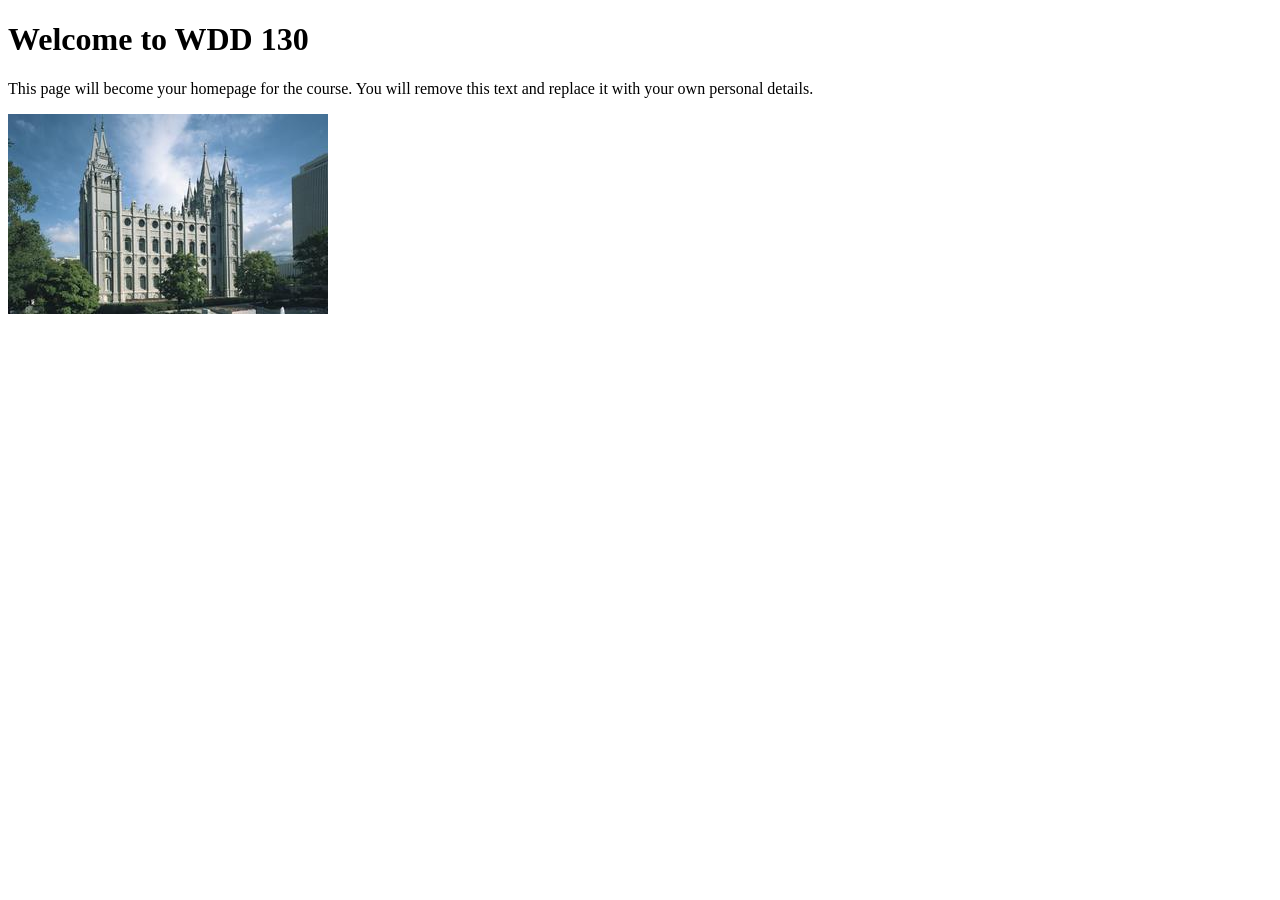
==== index.html @ 9a02cdc8 "Initial commit" ====
<!DOCTYPE html>
<html lang="en">

<head>
    <meta charset="UTF-8">
    <meta name="viewport" content="width=device-width, initial-scale=1.0">
    <title>WDD 130 | Personal Homepage</title>
</head>

<body>
    <h1>Welcome to WDD 130</h1>
    <p>This page will become your homepage for the course. You will remove this text and replace it with your own personal details.</p>

    <img src="images/salt-lake-temple.jpg" alt="The Salt Lake Temple.">
</body>

</html>
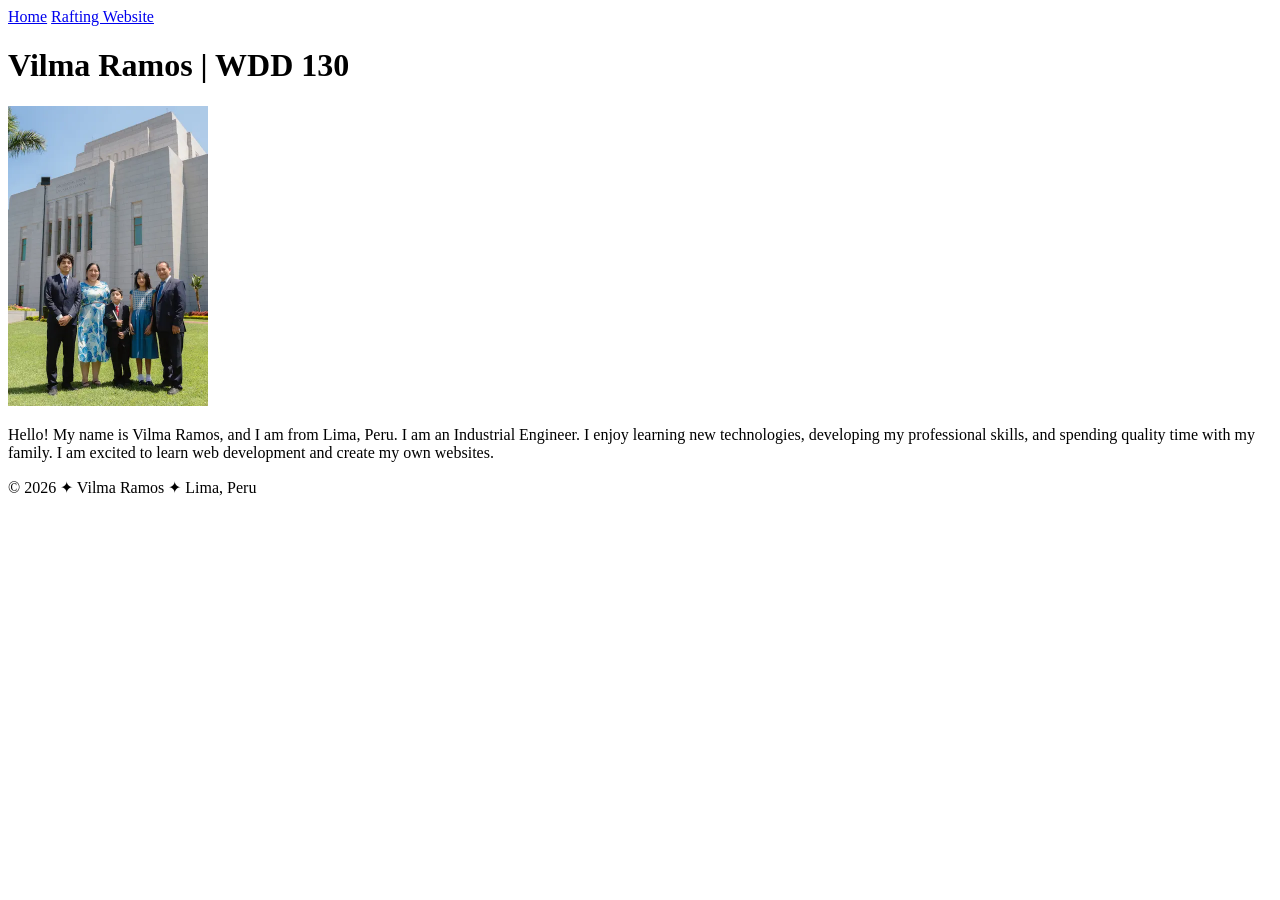
==== commit e73d31aa: "Complete W01 Home Page Assignment" ====
--- a/index.html
+++ b/index.html
@@ -4,14 +4,25 @@
 <head>
     <meta charset="UTF-8">
     <meta name="viewport" content="width=device-width, initial-scale=1.0">
-    <title>WDD 130 | Personal Homepage</title>
+    <title>Vilma Ramos | WDD 130</title>
 </head>
 
 <body>
-    <h1>Welcome to WDD 130</h1>
-    <p>This page will become your homepage for the course. You will remove this text and replace it with your own personal details.</p>
+    <header>
+        <nav>
+            <a href="#">Home</a>
+            <a href="wwr/">Rafting Website</a>
+        </nav>
+    </header>
+    <main>
+        <h1>Vilma Ramos | WDD 130</h1>
+        <img src="images/profile.webp" alt="Vilma Ramos with her family outside the temple" width="200">
+        <p>Hello! My name is Vilma Ramos, and I am from Lima, Peru. I am an Industrial Engineer. I enjoy learning new technologies, developing my professional skills, and spending quality time with my family. I am excited to learn web development and create my own websites.</p>
+    </main>
+    <footer>
+        <p>&copy; 2026 &#10022; Vilma Ramos &#10022; Lima, Peru</p>
+    </footer>
 
-    <img src="images/salt-lake-temple.jpg" alt="The Salt Lake Temple.">
 </body>
 
 </html>
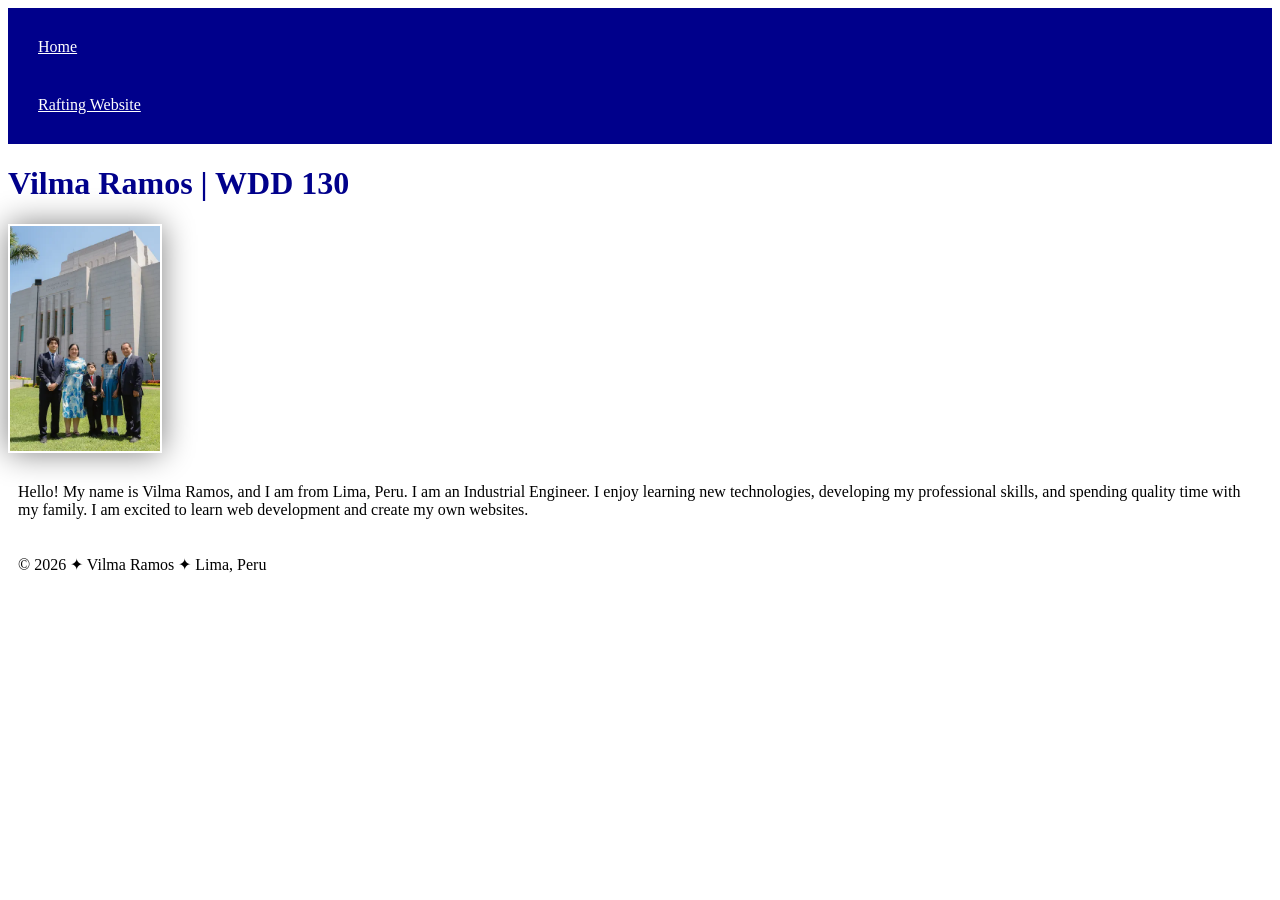
==== commit 5a08ed48: "Add CSS styles to homepage" ====
--- a/index.html
+++ b/index.html
@@ -5,6 +5,7 @@
     <meta charset="UTF-8">
     <meta name="viewport" content="width=device-width, initial-scale=1.0">
     <title>Vilma Ramos | WDD 130</title>
+    <link rel="stylesheet" href="styles/styles.css">
 </head>
 
 <body>
--- a/styles/styles.css
+++ b/styles/styles.css
@@ -0,0 +1,26 @@
+nav {
+    background-color: darkblue;
+    padding: 10px;
+}
+
+nav a {
+    color: white;
+    display: block;
+    padding: 20px;
+}
+
+h1 {
+    color: darkblue;
+}
+
+img {
+    width: 150px;
+    height: auto;
+    border: 1 px solid black;
+    padding: 2px;
+    box-shadow: 0 0 30px gray;
+}
+
+p {
+    padding: 10px;
+}
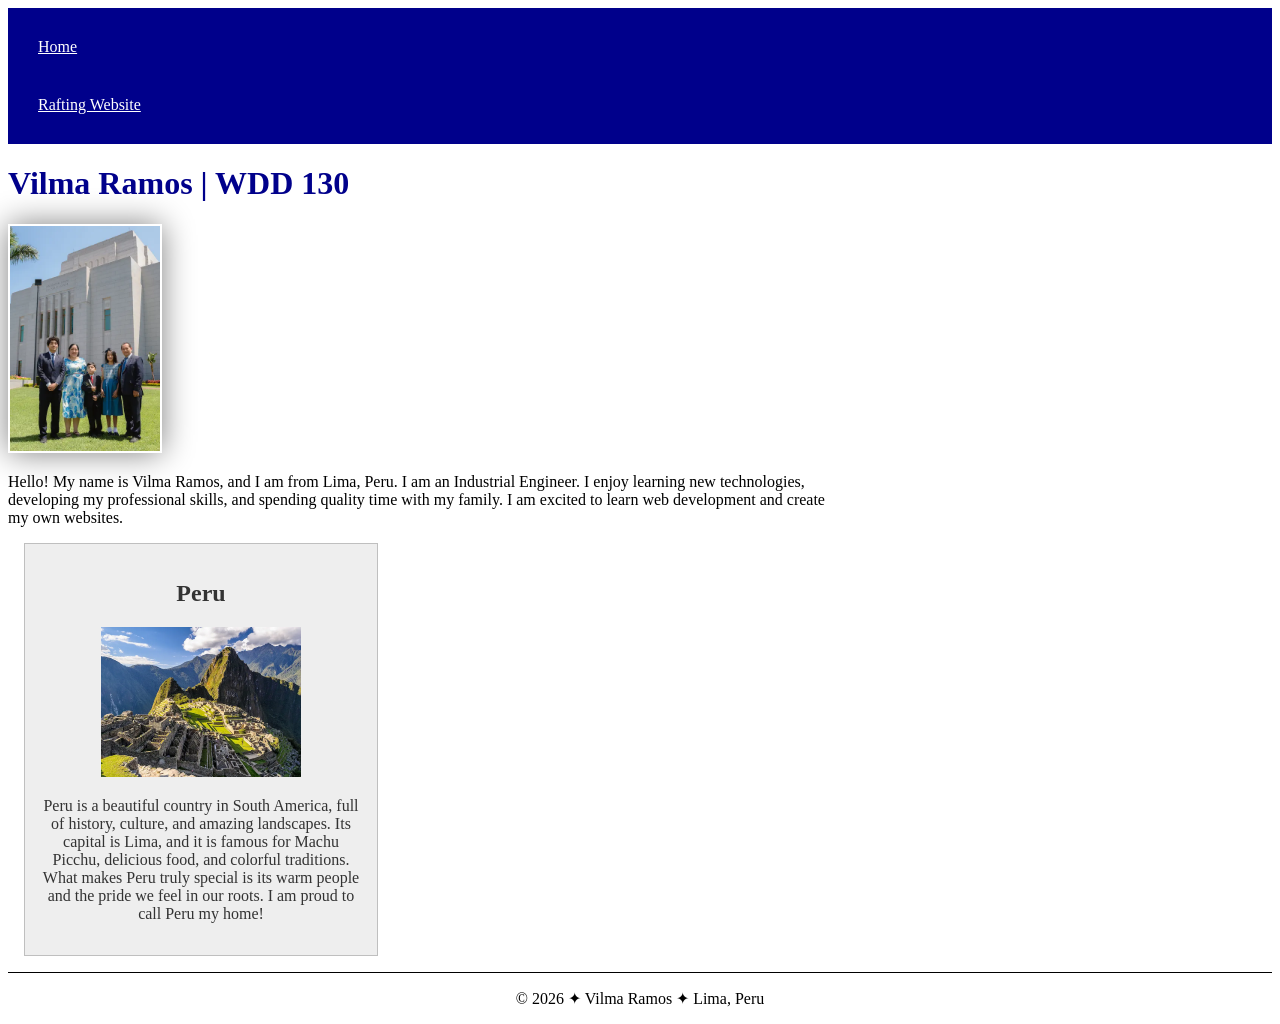
==== commit 0789d088: "Enhance homepage with CSS and Peru section" ====
--- a/index.html
+++ b/index.html
@@ -5,6 +5,8 @@
     <meta charset="UTF-8">
     <meta name="viewport" content="width=device-width, initial-scale=1.0">
     <title>Vilma Ramos | WDD 130</title>
+    <meta name="description" content="Vilma Ramos WDD 130 course homepage featuring web development projects and information about Peru.">
+    <meta name="author" content="Vilma Ramos">
     <link rel="stylesheet" href="styles/styles.css">
 </head>
 
@@ -20,6 +22,12 @@
         <img src="images/profile.webp" alt="Vilma Ramos with her family outside the temple" width="200">
         <p>Hello! My name is Vilma Ramos, and I am from Lima, Peru. I am an Industrial Engineer. I enjoy learning new technologies, developing my professional skills, and spending quality time with my family. I am excited to learn web development and create my own websites.</p>
     </main>
+    <aside>
+        <h2>Peru</h2>
+        <img src="images/peru.webp" alt="Machu Picchu in Cusco, Peru">
+        <p>Peru is a beautiful country in South America, full of history, culture, and amazing landscapes. Its capital is Lima, and it is famous for Machu Picchu, delicious food, and colorful traditions. What makes Peru truly special is its warm people and the pride we feel in our roots. I am proud to call Peru my home!</p>
+    </aside>
+
     <footer>
         <p>&copy; 2026 &#10022; Vilma Ramos &#10022; Lima, Peru</p>
     </footer>
--- a/styles/styles.css
+++ b/styles/styles.css
@@ -13,7 +13,11 @@
     color: darkblue;
 }
 
-img {
+main {
+    max-width: 840px;
+}
+
+main img {
     width: 150px;
     height: auto;
     border: 1 px solid black;
@@ -22,5 +26,26 @@
 }
 
 p {
-    padding: 10px;
+    padding: 0;
 }
+
+aside {
+    width: 20rem;
+    margin: 1rem;
+    border: 1px solid rgb(0 0 0 / 0.2);
+    padding: 1rem;
+    background-color: #eee;
+    color: #333;
+    text-align: center;
+}
+
+aside img {
+    width: 200px;
+    height: auto;
+}
+
+footer {
+    margin-top: 15px;
+    border-top: 1px solid #000;
+    text-align: center;
+}
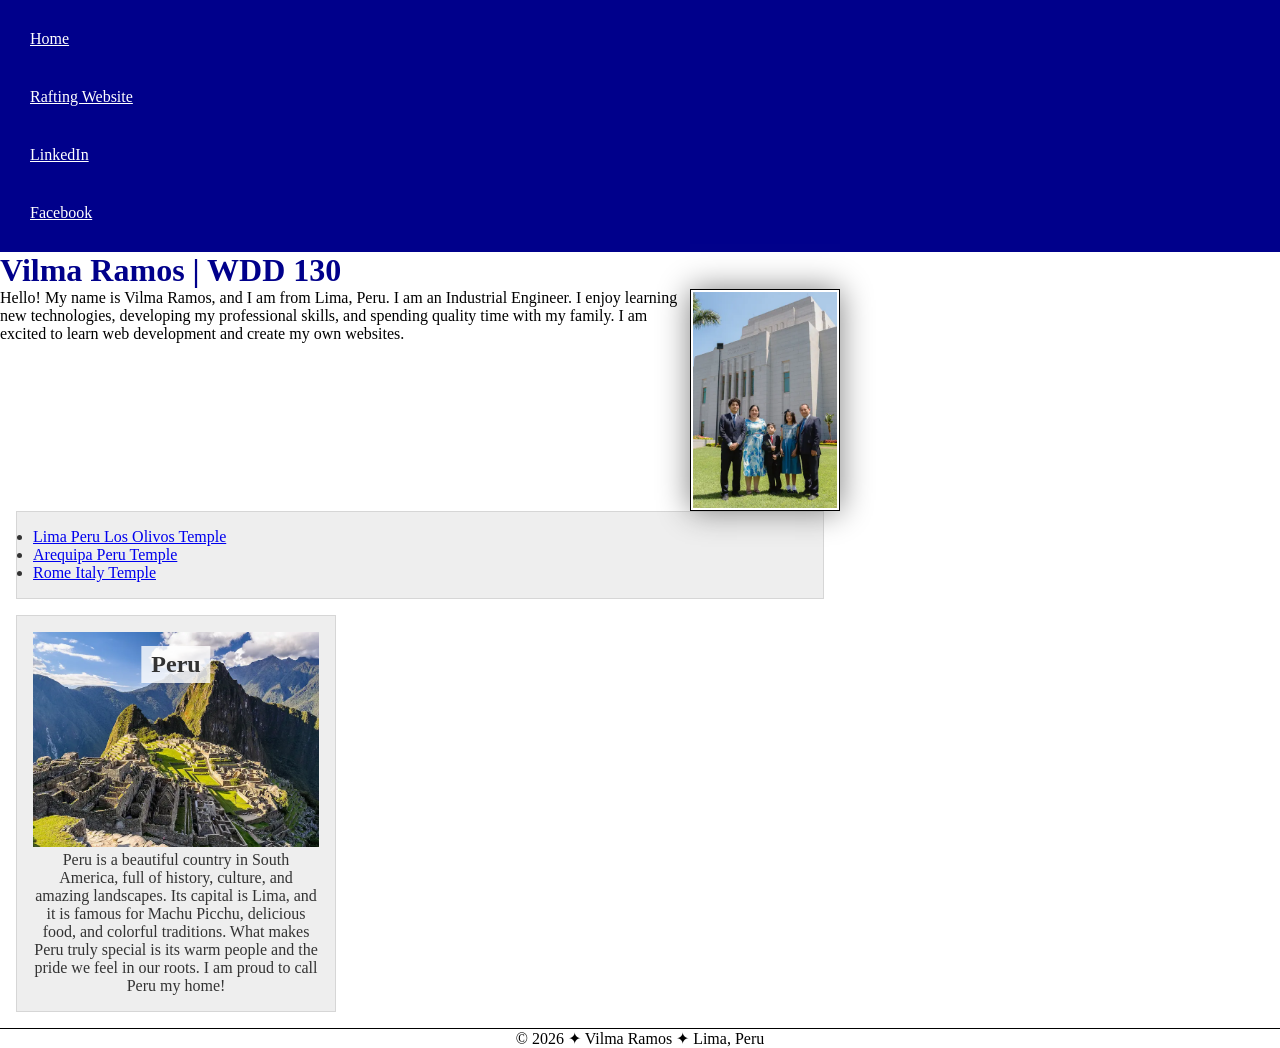
==== commit fd318219: "Complete W03 Home Page Enhancement" ====
--- a/index.html
+++ b/index.html
@@ -13,16 +13,35 @@
 <body>
     <header>
         <nav>
-            <a href="#">Home</a>
+            <a href="index.html">Home</a>
             <a href="wwr/">Rafting Website</a>
+            <a href="https://www.linkedin.com/in/vilma-ramos/" target="_blank" rel="noopener">LinkedIn</a>
+            <a href="https://www.facebook.com/vilma.ramospena" target="_blank" rel="noopener">Facebook</a>
         </nav>
     </header>
     <main>
         <h1>Vilma Ramos | WDD 130</h1>
         <img src="images/profile.webp" alt="Vilma Ramos with her family outside the temple" width="200">
         <p>Hello! My name is Vilma Ramos, and I am from Lima, Peru. I am an Industrial Engineer. I enjoy learning new technologies, developing my professional skills, and spending quality time with my family. I am excited to learn web development and create my own websites.</p>
+        <ul class="box">
+            <li>
+                <a href="https://www.churchofjesuschrist.org/temples/details/lima-peru-los-olivos-temple" target="_blank" rel="noopener">
+                    Lima Peru Los Olivos Temple
+                </a>
+            </li>
+            <li>
+                <a href="https://www.churchofjesuschrist.org/temples/details/arequipa-peru-temple" target="_blank" rel="noopener">
+                    Arequipa Peru Temple
+                </a>
+            </li>
+            <li>
+                <a href="https://www.churchofjesuschrist.org/temples/details/rome-italy-temple" target="_blank" rel="noopener">
+                    Rome Italy Temple
+                </a>
+            </li>
+        </ul>
     </main>
-    <aside>
+    <aside class="box">
         <h2>Peru</h2>
         <img src="images/peru.webp" alt="Machu Picchu in Cusco, Peru">
         <p>Peru is a beautiful country in South America, full of history, culture, and amazing landscapes. Its capital is Lima, and it is famous for Machu Picchu, delicious food, and colorful traditions. What makes Peru truly special is its warm people and the pride we feel in our roots. I am proud to call Peru my home!</p>
--- a/styles/styles.css
+++ b/styles/styles.css
@@ -1,5 +1,21 @@
+/* Universal Selector */
+* {
+    margin: 0;
+    padding: 0;
+    box-sizing: border-box;
+}
+
+/* CSS Variables */
+:root {
+    --primary-color: darkblue;
+    --text-color: #333;
+    --background-color: #eee;
+    --border-color: black;
+    --standard-padding: 1rem;
+}
+
 nav {
-    background-color: darkblue;
+    background-color: var(--primary-color);
     padding: 10px;
 }
 
@@ -10,7 +26,7 @@
 }
 
 h1 {
-    color: darkblue;
+    color: var(--primary-color);
 }
 
 main {
@@ -20,9 +36,10 @@
 main img {
     width: 150px;
     height: auto;
-    border: 1 px solid black;
+    border: 1px solid var(--border-color);
     padding: 2px;
     box-shadow: 0 0 30px gray;
+    float: right;
 }
 
 p {
@@ -31,21 +48,40 @@
 
 aside {
     width: 20rem;
-    margin: 1rem;
-    border: 1px solid rgb(0 0 0 / 0.2);
-    padding: 1rem;
-    background-color: #eee;
-    color: #333;
     text-align: center;
+    position: relative;
 }
 
 aside img {
-    width: 200px;
+    max-width: 100%;
     height: auto;
+}
+
+aside h2 {
+    position: absolute;
+    top: 30px;
+    left: 50%;
+    transform: translateX(-50%);
+    background-color: rgb(255 255 255 / 80%);
+    padding: 5px 10px;
 }
 
 footer {
     margin-top: 15px;
-    border-top: 1px solid #000;
+    border-top: 1px solid var(--border-color);
     text-align: center;
 }
+
+/* Class Selectors */
+.box {
+    margin: 1rem;
+    border: 1px solid rgb(0 0 0 / 10%);
+    padding: 1rem;
+    background-color: var(--background-color);
+    color: var(--text-color);
+}
+
+/* Temple List */
+main ul {
+    clear: both;
+}
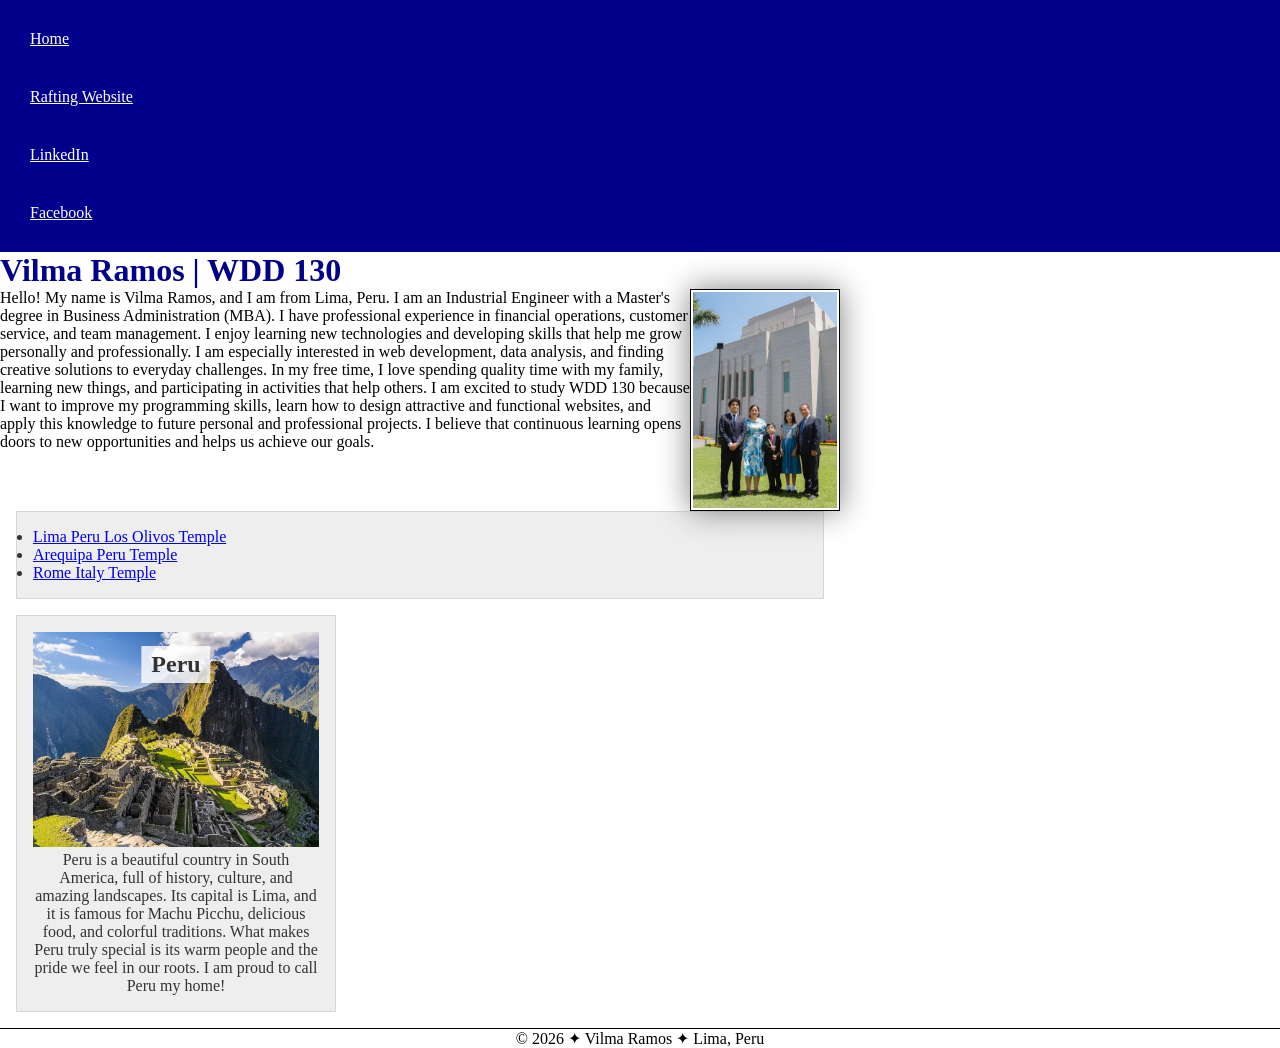
==== commit 920ecb90: "Complete W03 Home Page Enhancement" ====
--- a/index.html
+++ b/index.html
@@ -22,7 +22,7 @@
     <main>
         <h1>Vilma Ramos | WDD 130</h1>
         <img src="images/profile.webp" alt="Vilma Ramos with her family outside the temple" width="200">
-        <p>Hello! My name is Vilma Ramos, and I am from Lima, Peru. I am an Industrial Engineer. I enjoy learning new technologies, developing my professional skills, and spending quality time with my family. I am excited to learn web development and create my own websites.</p>
+        <p>Hello! My name is Vilma Ramos, and I am from Lima, Peru. I am an Industrial Engineer with a Master's degree in Business Administration (MBA). I have professional experience in financial operations, customer service, and team management. I enjoy learning new technologies and developing skills that help me grow personally and professionally. I am especially interested in web development, data analysis, and finding creative solutions to everyday challenges. In my free time, I love spending quality time with my family, learning new things, and participating in activities that help others. I am excited to study WDD 130 because I want to improve my programming skills, learn how to design attractive and functional websites, and apply this knowledge to future personal and professional projects. I believe that continuous learning opens doors to new opportunities and helps us achieve our goals.</p>
         <ul class="box">
             <li>
                 <a href="https://www.churchofjesuschrist.org/temples/details/lima-peru-los-olivos-temple" target="_blank" rel="noopener">
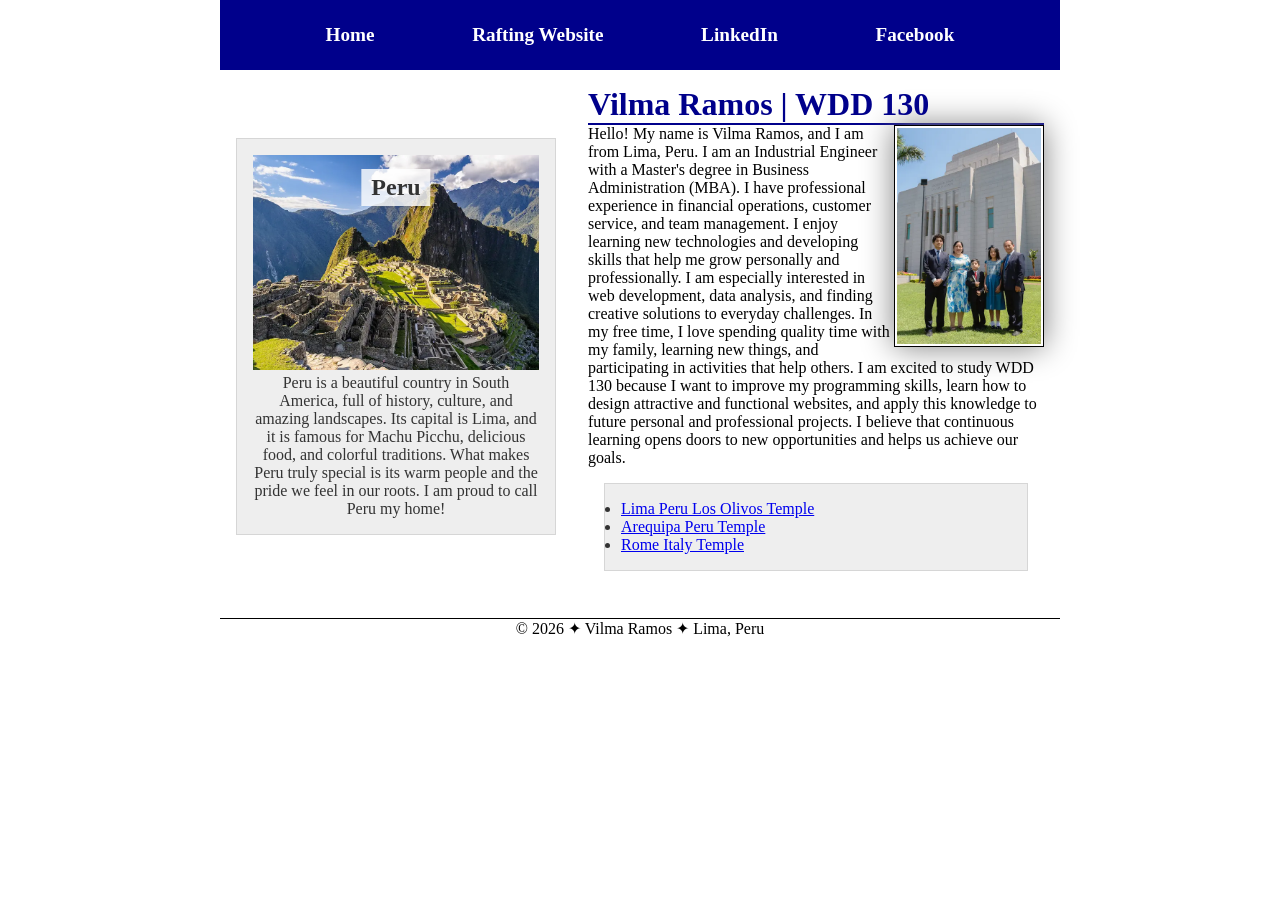
==== commit 3e13949d: "W04: Improve home page layout with CSS Flex and Grid" ====
--- a/index.html
+++ b/index.html
@@ -19,33 +19,38 @@
             <a href="https://www.facebook.com/vilma.ramospena" target="_blank" rel="noopener">Facebook</a>
         </nav>
     </header>
-    <main>
-        <h1>Vilma Ramos | WDD 130</h1>
-        <img src="images/profile.webp" alt="Vilma Ramos with her family outside the temple" width="200">
-        <p>Hello! My name is Vilma Ramos, and I am from Lima, Peru. I am an Industrial Engineer with a Master's degree in Business Administration (MBA). I have professional experience in financial operations, customer service, and team management. I enjoy learning new technologies and developing skills that help me grow personally and professionally. I am especially interested in web development, data analysis, and finding creative solutions to everyday challenges. In my free time, I love spending quality time with my family, learning new things, and participating in activities that help others. I am excited to study WDD 130 because I want to improve my programming skills, learn how to design attractive and functional websites, and apply this knowledge to future personal and professional projects. I believe that continuous learning opens doors to new opportunities and helps us achieve our goals.</p>
-        <ul class="box">
-            <li>
-                <a href="https://www.churchofjesuschrist.org/temples/details/lima-peru-los-olivos-temple" target="_blank" rel="noopener">
-                    Lima Peru Los Olivos Temple
-                </a>
-            </li>
-            <li>
-                <a href="https://www.churchofjesuschrist.org/temples/details/arequipa-peru-temple" target="_blank" rel="noopener">
-                    Arequipa Peru Temple
-                </a>
-            </li>
-            <li>
-                <a href="https://www.churchofjesuschrist.org/temples/details/rome-italy-temple" target="_blank" rel="noopener">
-                    Rome Italy Temple
-                </a>
-            </li>
-        </ul>
-    </main>
-    <aside class="box">
-        <h2>Peru</h2>
-        <img src="images/peru.webp" alt="Machu Picchu in Cusco, Peru">
-        <p>Peru is a beautiful country in South America, full of history, culture, and amazing landscapes. Its capital is Lima, and it is famous for Machu Picchu, delicious food, and colorful traditions. What makes Peru truly special is its warm people and the pride we feel in our roots. I am proud to call Peru my home!</p>
-    </aside>
+
+    <div class="grid">
+        <main>
+            <h1>Vilma Ramos | WDD 130</h1>
+            <img src="images/profile.webp" alt="Vilma Ramos with her family outside the temple" width="200">
+            <p>Hello! My name is Vilma Ramos, and I am from Lima, Peru. I am an Industrial Engineer with a Master's degree in Business Administration (MBA). I have professional experience in financial operations, customer service, and team management. I enjoy learning new technologies and developing skills that help me grow personally and professionally. I am especially interested in web development, data analysis, and finding creative solutions to everyday challenges. In my free time, I love spending quality time with my family, learning new things, and participating in activities that help others. I am excited to study WDD 130 because I want to improve my programming skills, learn how to design attractive and functional websites, and apply this knowledge to future personal and professional projects. I believe that continuous learning opens doors to new opportunities and helps us achieve our goals.</p>
+
+            <ul class="box">
+                <li>
+                    <a href="https://www.churchofjesuschrist.org/temples/details/lima-peru-los-olivos-temple" target="_blank" rel="noopener">
+                        Lima Peru Los Olivos Temple
+                    </a>
+                </li>
+                <li>
+                    <a href="https://www.churchofjesuschrist.org/temples/details/arequipa-peru-temple" target="_blank" rel="noopener">
+                        Arequipa Peru Temple
+                    </a>
+                </li>
+                <li>
+                    <a href="https://www.churchofjesuschrist.org/temples/details/rome-italy-temple" target="_blank" rel="noopener">
+                        Rome Italy Temple
+                    </a>
+                </li>
+            </ul>
+        </main>
+
+        <aside class="box">
+            <h2>Peru</h2>
+            <img src="images/peru.webp" alt="Machu Picchu in Cusco, Peru">
+            <p>Peru is a beautiful country in South America, full of history, culture, and amazing landscapes. Its capital is Lima, and it is famous for Machu Picchu, delicious food, and colorful traditions. What makes Peru truly special is its warm people and the pride we feel in our roots. I am proud to call Peru my home!</p>
+        </aside>
+    </div>
 
     <footer>
         <p>&copy; 2026 &#10022; Vilma Ramos &#10022; Lima, Peru</p>
--- a/styles/styles.css
+++ b/styles/styles.css
@@ -14,23 +14,48 @@
     --standard-padding: 1rem;
 }
 
+/* W04: Center the page content */
+header,
+.grid,
+footer {
+    max-width: 840px;
+    margin: 0 auto;
+}
+
+/* W04: Navigation with Flexbox */
 nav {
     background-color: var(--primary-color);
-    padding: 10px;
+    padding: 1rem;
+    display: flex;
+    justify-content: space-evenly;
+    align-items: center;
 }
 
 nav a {
     color: white;
     display: block;
-    padding: 20px;
+    padding: 0.5rem;
+    text-decoration: none;
+    font-size: 1.2rem;
+    font-weight: 700;
 }
 
+/* W04: Heading */
 h1 {
     color: var(--primary-color);
+    border-bottom: 2px solid var(--primary-color);
 }
 
+/* W04: Grid Layout */
+.grid {
+    display: grid;
+    align-items: center;
+}
+
+/* Main Content */
 main {
-    max-width: 840px;
+    grid-column: 2 / 3;
+    margin: 1rem;
 }
 
 main img {
@@ -46,10 +71,13 @@
     padding: 0;
 }
 
+/* Aside Section */
 aside {
     width: 20rem;
     text-align: center;
     position: relative;
+    grid-column: 1 / 2;
+    grid-row: 1 / 2;
 }
 
 aside img {
@@ -66,6 +94,7 @@
     padding: 5px 10px;
 }
 
+/* Footer */
 footer {
     margin-top: 15px;
     border-top: 1px solid var(--border-color);
